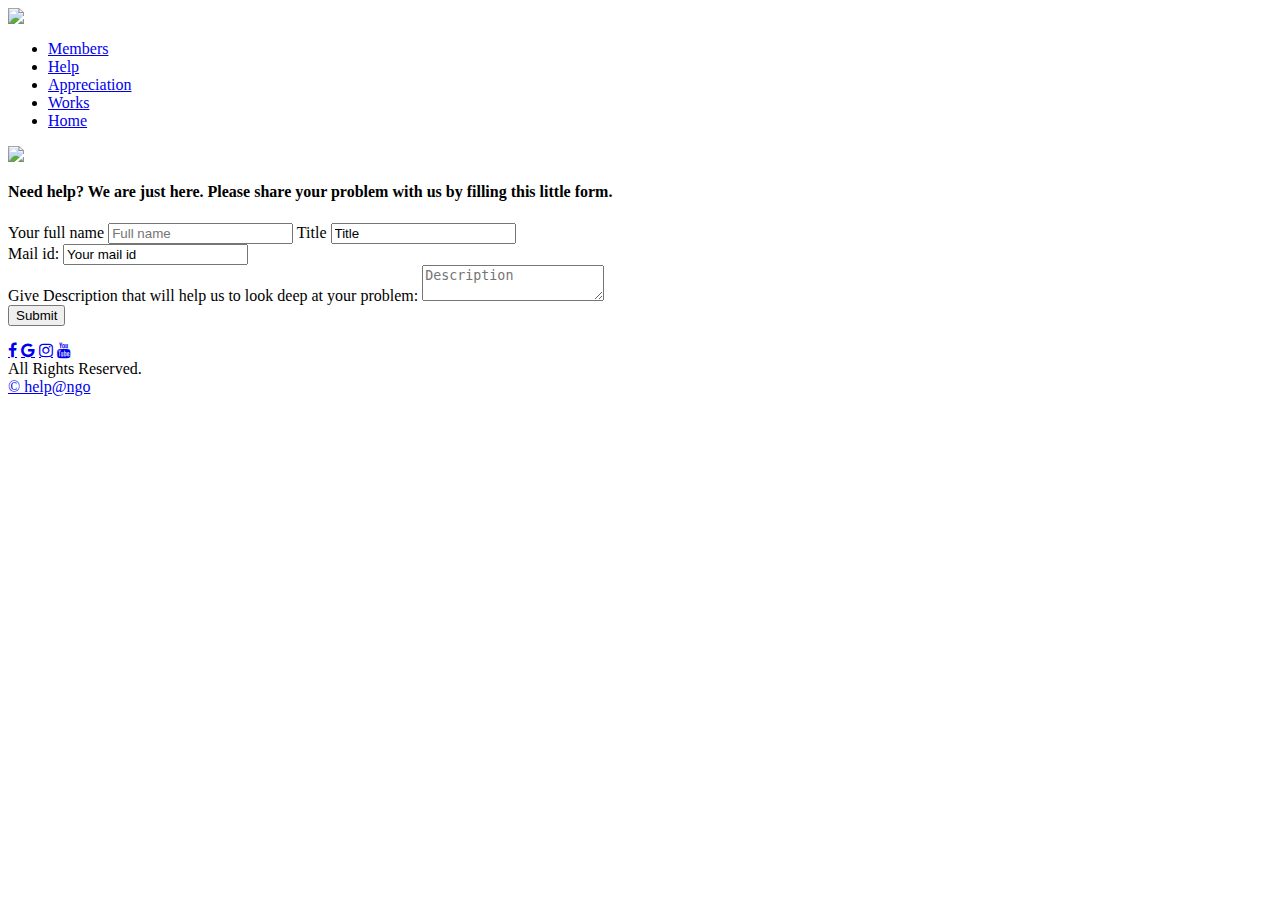
==== help.html @ 7db2bde3 "fixed header issue" ====
<!doctype <!DOCTYPE html>
<html>

<head>
    <meta charset="utf-8" />
    <meta http-equiv="X-UA-Compatible" content="IE=edge">
    <title>Need Help</title>
    <meta name="viewport" content="width=device-width, initial-scale=1">
    <link rel="stylesheet" href="https://cdnjs.cloudflare.com/ajax/libs/font-awesome/4.7.0/css/font-awesome.min.css">
    <link href="https://fonts.googleapis.com/css?family=Macondo|Roboto+Slab|Source+Sans+Pro|Ubuntu" rel="stylesheet">
    <link rel="stylesheet" href="https://maxcdn.bootstrapcdn.com/font-awesome/4.7.0/css/font-awesome.min.css">
    <link rel="stylesheet" href="home.css">
    <link rel="stylesheet" href="css/help.css">
</head>

<body>
    <header class="header">
        <img src="logo.jpg">
        <ul>
            <li>
                <a href="member.html">Members</a>
            </li>
            <li>
                <a href="help.html">Help</a>
            </li>
            <li>
                <a href="appreciation.html">Appreciation</a>
            </li>
            <li>
                <a href="work.html">Works</a>
            </li>
            <li>
                <a href="index.html">Home</a>
            </li>
        </ul>
    </header>
    <div class="body">
        <div>
            <img src="contact-us.jpg" class="img-banner">

        </div>
        <div class="need-help-form">
            <form>
                <h4>Need help? We are just here. Please share your problem with us by filling this little form.</h4>
                Your full name
                <input type="text" class="full-name" required placeholder="Full name"> 
                Title
                <input type="text" class="title-text" required value="Title">
                <br> Mail id:
                <input type="text" class="text-input" required value="Your mail id">
                <br> Give Description that will help us to look deep at your problem:
                <textarea type="text" class="description-text" required placeholder="Description"></textarea>
                <br>
                <input type="submit" class="submit-btn" value="Submit">
            </form>
        </div>
        <footer>
            <div>
                <a href="#" class="fa fa-facebook"></a>
                <a href="#" class="fa fa-google"></a>
                <a href="#" class="fa fa-instagram"></a>
                <a href="#" class="fa fa-youtube"></a>
            </div>
            <div>
                All Rights Reserved.
                <br>
                <a href="#" target="_blank">&copy; help@ngo</a>
            </div>
        </footer>
    </div>

</body>

</html>
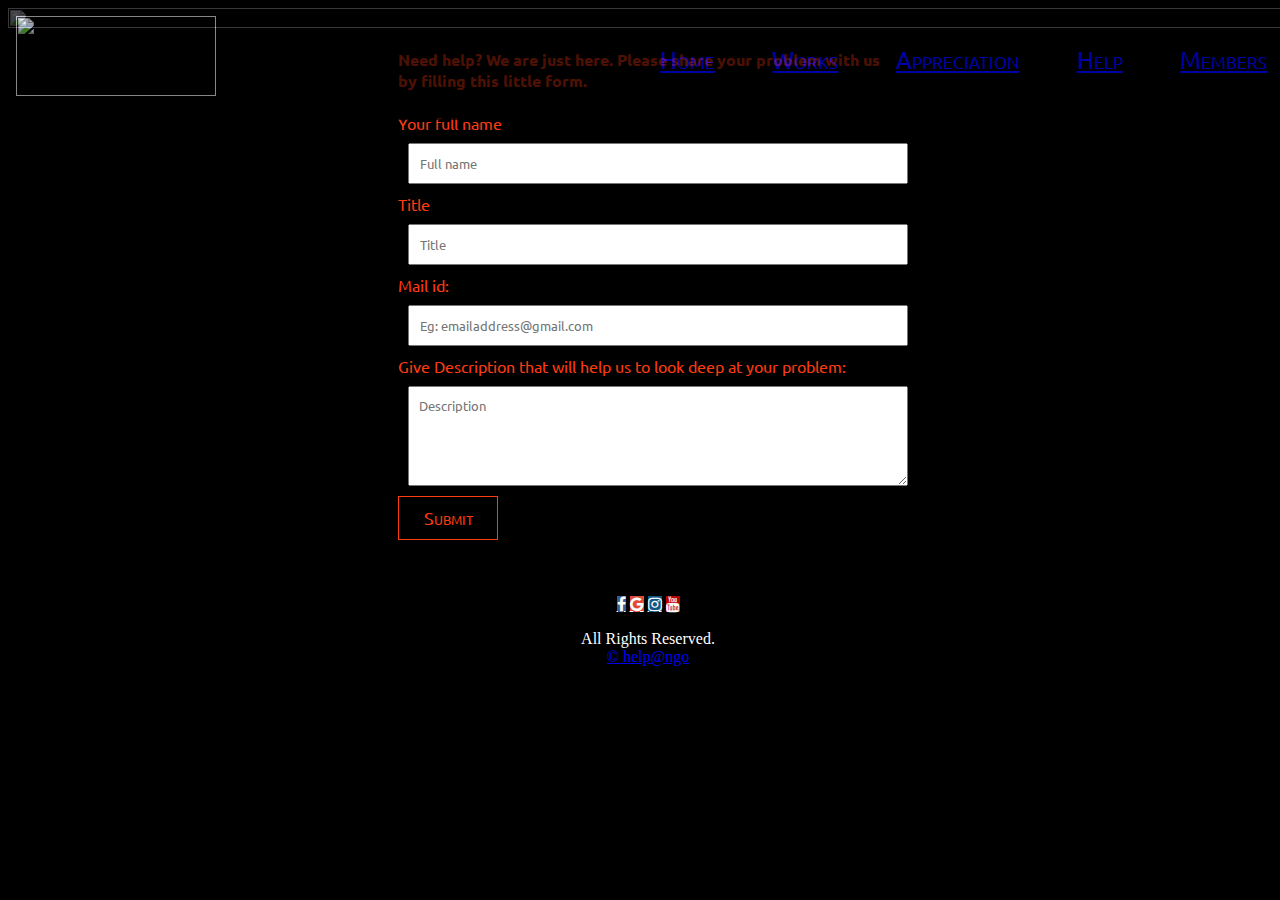
==== commit d7e6f427: "Fixed Header" ====
--- a/help.html
+++ b/help.html
@@ -1,74 +1,64 @@
-<!doctype <!DOCTYPE html>
-<html>
-
-<head>
-    <meta charset="utf-8" />
-    <meta http-equiv="X-UA-Compatible" content="IE=edge">
-    <title>Need Help</title>
-    <meta name="viewport" content="width=device-width, initial-scale=1">
-    <link rel="stylesheet" href="https://cdnjs.cloudflare.com/ajax/libs/font-awesome/4.7.0/css/font-awesome.min.css">
-    <link href="https://fonts.googleapis.com/css?family=Macondo|Roboto+Slab|Source+Sans+Pro|Ubuntu" rel="stylesheet">
-    <link rel="stylesheet" href="https://maxcdn.bootstrapcdn.com/font-awesome/4.7.0/css/font-awesome.min.css">
-    <link rel="stylesheet" href="home.css">
-    <link rel="stylesheet" href="css/help.css">
-</head>
-
-<body>
-    <header class="header">
-        <img src="logo.jpg">
-        <ul>
-            <li>
-                <a href="member.html">Members</a>
-            </li>
-            <li>
-                <a href="help.html">Help</a>
-            </li>
-            <li>
-                <a href="appreciation.html">Appreciation</a>
-            </li>
-            <li>
-                <a href="work.html">Works</a>
-            </li>
-            <li>
-                <a href="index.html">Home</a>
-            </li>
-        </ul>
-    </header>
-    <div class="body">
-        <div>
-            <img src="contact-us.jpg" class="img-banner">
-
-        </div>
-        <div class="need-help-form">
-            <form>
-                <h4>Need help? We are just here. Please share your problem with us by filling this little form.</h4>
-                Your full name
-                <input type="text" class="full-name" required placeholder="Full name"> 
-                Title
-                <input type="text" class="title-text" required value="Title">
-                <br> Mail id:
-                <input type="text" class="text-input" required value="Your mail id">
-                <br> Give Description that will help us to look deep at your problem:
-                <textarea type="text" class="description-text" required placeholder="Description"></textarea>
-                <br>
-                <input type="submit" class="submit-btn" value="Submit">
-            </form>
-        </div>
-        <footer>
-            <div>
-                <a href="#" class="fa fa-facebook"></a>
-                <a href="#" class="fa fa-google"></a>
-                <a href="#" class="fa fa-instagram"></a>
-                <a href="#" class="fa fa-youtube"></a>
-            </div>
-            <div>
-                All Rights Reserved.
-                <br>
-                <a href="#" target="_blank">&copy; help@ngo</a>
-            </div>
-        </footer>
-    </div>
-
-</body>
-
-</html>+<!doctype <!DOCTYPE html>
+<html>
+
+<head>
+    <meta charset="utf-8" />
+    <meta http-equiv="X-UA-Compatible" content="IE=edge">
+    <title>Need Help</title>
+    <meta name="viewport" content="width=device-width, initial-scale=1">
+    <link rel="stylesheet" href="https://cdnjs.cloudflare.com/ajax/libs/font-awesome/4.7.0/css/font-awesome.min.css">
+    <link href="https://fonts.googleapis.com/css?family=Macondo|Roboto+Slab|Source+Sans+Pro|Ubuntu" rel="stylesheet">
+    <link rel="stylesheet" href="https://maxcdn.bootstrapcdn.com/font-awesome/4.7.0/css/font-awesome.min.css">
+    
+    <link rel="stylesheet" href="help.css">
+</head>
+
+<body>
+    <header>
+        <img src="logo.jpg" class="logo-img">
+        <ul>
+            <li><a href="member.html">Members</a></li>
+            <li><a href="help.html">Help</a></li>
+            <li><a href="appreciation.html">Appreciation</a></li>
+            <li><a href="work.html">Works</a></li>
+            <li><a href="index.html">Home</a></li>
+        </ul>
+    </header>
+    <div class="container">
+        <div>
+            <img src="contact-us.jpg" class="img-banner">
+
+        </div>
+        <div class="need-help-form">
+            <form>
+                <h4>Need help? We are just here. Please share your problem with us by filling this little form.</h4>
+                Your full name
+                <input type="text" class="full-name" required placeholder="Full name"> 
+                Title
+                <input type="text" class="title-text" required placeholder="Title">
+                <br> Mail id:
+                <input type="text" class="text-input" required placeholder="Eg: emailaddress@gmail.com">
+                <br> Give Description that will help us to look deep at your problem:
+                <textarea type="text" class="description-text" required placeholder="Description"></textarea>
+                <br>
+                <input type="submit" class="submit-btn" value="Submit">
+            </form>
+        </div>
+        <footer>
+            <div>
+                <a href="#" class="fa fa-facebook"></a>
+                <a href="#" class="fa fa-google"></a>
+                <a href="#" class="fa fa-instagram"></a>
+                <a href="#" class="fa fa-youtube"></a>
+            </div>
+            <div>
+                All Rights Reserved.
+                <br>
+                <a href="#" target="_blank">&copy; help@ngo</a>
+            </div>
+        </footer>
+    </div>
+
+</body>
+
+</html>
--- a/help.css
+++ b/help.css
@@ -0,0 +1,122 @@
+body {
+    background-color: black;
+}
+.need-help-form {
+    border: 1px rgb(255, 255, 255);
+    max-width: 500px;
+    margin: auto;
+    color: #ff3b10;
+    font-family: 'Ubuntu', sans-serif;
+}
+
+.container {
+    width: 100%;
+    height: auto;
+    position: absolute;
+    
+}
+
+.text-input,
+.full-name,
+.title-text,
+textarea {
+    font-family: 'Ubuntu', sans-serif;
+    text-align: left;
+    padding: 10px;
+    margin: 10px;
+    width: 100%;
+}
+
+.description-text {
+    height: 100px;
+}
+
+.submit-btn {
+    padding: 10px;
+    width: 100px;
+    border: 1px solid #ff3b10;
+    background: black;
+    color: #ff3b10;
+    font-family: 'Ubuntu', sans-serif;
+    font-variant: small-caps;
+    font-size: 18px;
+}
+.img-banner {
+    align-content: center;
+    width: 100%;
+    height: auto;
+    
+}
+.logo-img {
+    float: left;
+    height: 5em;
+    width: 200px;
+}
+header {
+    position: fixed;
+	background-color: black;
+    opacity: 0.7;
+    width: 100%;
+    padding: 0.5em;
+    margin: 0;
+    height: 6em;
+    text-align: center;
+    font-family: 'Ubuntu', sans-serif;
+    z-index: 1;
+}
+
+
+header ul {
+    padding: 1em;
+    display: inline;
+}
+
+header ul li {
+    font-size: 1.5em;
+    float: right;
+    display: inherit;
+    padding: 1.2em;
+    list-style-type: none;
+    font-variant: small-caps;
+	color:#ff3b10;
+}
+
+header ul li a:hover {
+    border-bottom: 1px solid #ff3b10;
+    opacity: 0.7;
+}
+.fa:hover {
+    opacity: 0.7;
+}
+
+.fa-facebook {
+  background-color: rgb(59, 89, 152);
+  color: white;
+}
+
+.fa-google {
+  background-color: rgb(221, 75, 57);
+  color: white;
+}
+
+.fa-instagram {
+  background-color: rgb(18, 86, 136);
+  color: white;
+}
+
+.fa-youtube {
+  background-color: rgb(187, 0, 0);
+  color: white;
+}
+
+
+footer {
+    margin-top: 2em;
+    padding: 1em;
+}
+
+footer div{
+    color: white;
+    text-align: center;
+    padding: 0.5em;
+}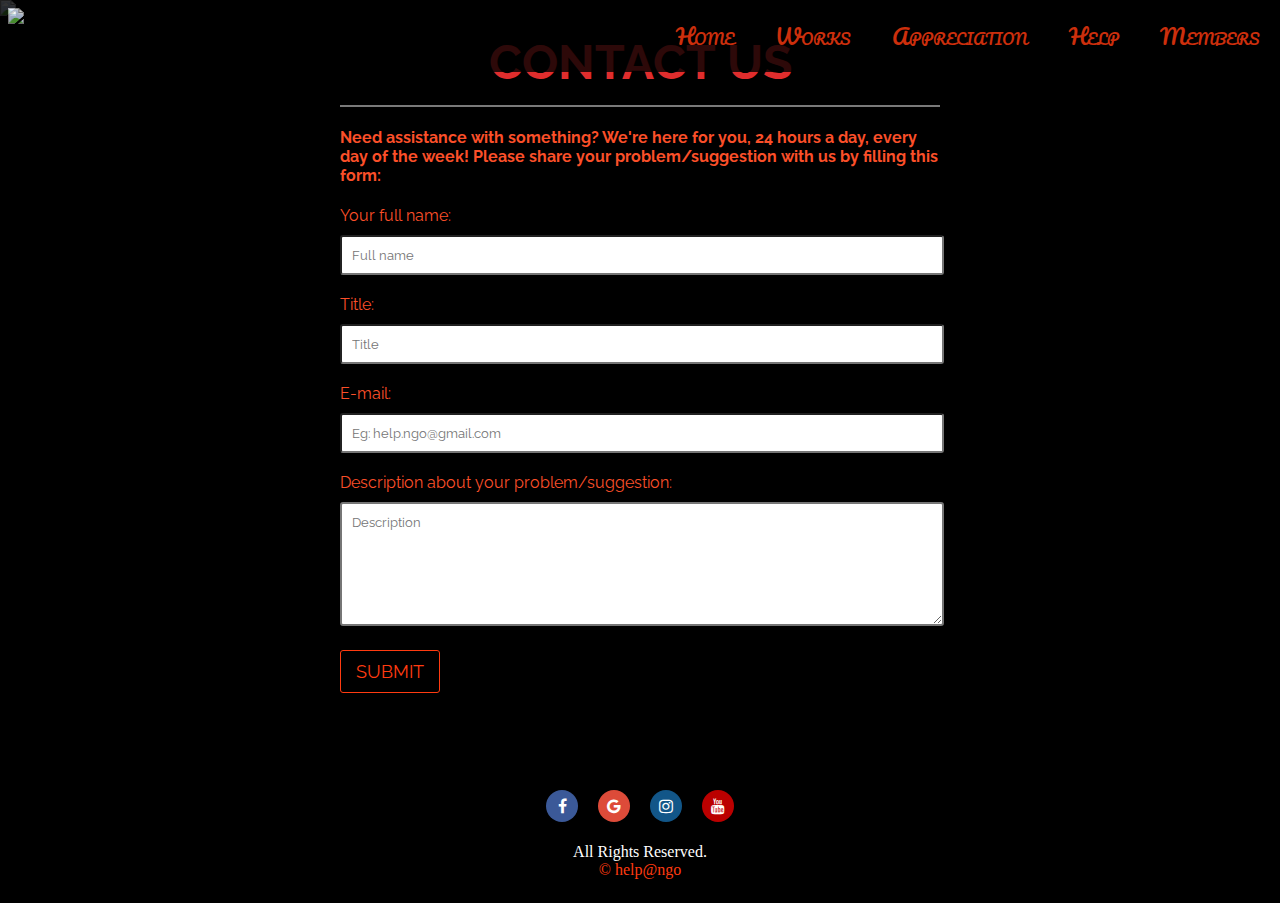
==== commit cab06597: "Merge pull request #29 from NishirikaKumari/patch-3" ====
--- a/help.html
+++ b/help.html
@@ -1,50 +1,62 @@
-<!doctype <!DOCTYPE html>
+<!doctype html>
 <html>
 
 <head>
     <meta charset="utf-8" />
     <meta http-equiv="X-UA-Compatible" content="IE=edge">
-    <title>Need Help</title>
+    <title>Help: HELP-NGO</title>
     <meta name="viewport" content="width=device-width, initial-scale=1">
+    <link rel="icon" href="favicon.ico">
     <link rel="stylesheet" href="https://cdnjs.cloudflare.com/ajax/libs/font-awesome/4.7.0/css/font-awesome.min.css">
-    <link href="https://fonts.googleapis.com/css?family=Macondo|Roboto+Slab|Source+Sans+Pro|Ubuntu" rel="stylesheet">
-    <link rel="stylesheet" href="https://maxcdn.bootstrapcdn.com/font-awesome/4.7.0/css/font-awesome.min.css">
-    
-    <link rel="stylesheet" href="help.css">
+    <link href="https://fonts.googleapis.com/css?family=Pacifico|Raleway" rel="stylesheet">
+    <link rel="stylesheet" href="css/help.css">
 </head>
 
 <body>
-    <header>
-        <img src="logo.jpg" class="logo-img">
+    <header class="header-container">
+        <img src="images/logo.jpg" class="imgLogo">
         <ul>
-            <li><a href="member.html">Members</a></li>
-            <li><a href="help.html">Help</a></li>
-            <li><a href="appreciation.html">Appreciation</a></li>
-            <li><a href="work.html">Works</a></li>
-            <li><a href="index.html">Home</a></li>
+            <li>
+                <a href="member.html">Members</a>
+            </li>
+            <li>
+                <a href="help.html">Help</a>
+            </li>
+            <li>
+                <a href="appreciation.html">Appreciation</a>
+            </li>
+            <li>
+                <a href="work.html">Works</a>
+            </li>
+            <li>
+                <a href="index.html">Home</a>
+            </li>
         </ul>
     </header>
-    <div class="container">
+    <div class="body">
         <div>
-            <img src="contact-us.jpg" class="img-banner">
-
+            <img src="images/contact-us.jpg" class="img-banner">
         </div>
         <div class="need-help-form">
-            <form>
-                <h4>Need help? We are just here. Please share your problem with us by filling this little form.</h4>
-                Your full name
-                <input type="text" class="full-name" required placeholder="Full name"> 
-                Title
-                <input type="text" class="title-text" required placeholder="Title">
-                <br> Mail id:
-                <input type="text" class="text-input" required placeholder="Eg: emailaddress@gmail.com">
-                <br> Give Description that will help us to look deep at your problem:
-                <textarea type="text" class="description-text" required placeholder="Description"></textarea>
-                <br>
+            <form id="help-form" action="#">
+                <h1 class="form-header">Contact Us</h1>
+                <hr class="form-divider">
+                <h4>Need assistance with something? We're here for you, 24 hours a day, every day of the week! Please share your
+                    problem/suggestion with us by filling this form:</h4>
+                <label for="form-full-name" form="help-form">Your full name:</label>
+                <input type="text" class="full-name" required placeholder="Full name" id="form-full-name">
+                <label for="form-title" form="help-form">Title:</label>
+                <input type="text" class="title-text" required placeholder="Title" id="form-title">
+                <label for="form-email" form="help-form">E-mail:</label>
+                <input type="email" class="text-input" required placeholder="Eg: help.ngo@gmail.com" id="form-email">
+                <label for="form-description" form="help-form">Description about your problem/suggestion:</label>
+                <textarea type="text" class="description-text" required placeholder="Description" id="form-description"></textarea>
                 <input type="submit" class="submit-btn" value="Submit">
             </form>
         </div>
-        <footer>
+        <footer class="footer">
+            <br>
+            <br>
             <div>
                 <a href="#" class="fa fa-facebook"></a>
                 <a href="#" class="fa fa-google"></a>
@@ -52,10 +64,10 @@
                 <a href="#" class="fa fa-youtube"></a>
             </div>
             <div>
-                All Rights Reserved.
+            All Rights Reserved.
                 <br>
-                <a href="#" target="_blank">&copy; help@ngo</a>
-            </div>
+            <a href="//htmlpreview.github.io/?https://raw.githubusercontent.com/Nimmo1993/HELP-NGO/master/index.html#" target="_blank">© help@ngo</a>
+        </div>
         </footer>
     </div>
 
--- a/css/help.css
+++ b/css/help.css
@@ -0,0 +1,183 @@
+body {
+    margin: 0;
+    padding: 0;
+	background-color: #000;
+}
+
+.header-container {
+    position: fixed;
+    background-color: #000;
+    opacity: 0.8;
+    height: 4.5em;
+    width: 100%;
+    margin: 0;
+    top: 0;
+    text-align: center;
+    overflow: hidden;
+}
+
+.header-container ul {
+    padding: 1em;
+    display: inline;
+}
+
+.header-container ul li {
+    /* font: 1.5 100px/1.5 'Pacifico', Helvetica, sans-serif; */
+	font-family: Pacifico, Helvetica, sans-serif;
+	line-height: 1.5;
+    color: #2b2b2b;
+    text-shadow: 3px 3px 0px rgba(0, 0, 0, 0.1), 7px 7px 0px rgba(0, 0, 0, 0.05);
+    font-size: 1.3em;
+    float: right;
+    display: inherit;
+    padding: 1.0em;
+    list-style-type: none;
+    font-variant: small-caps;
+}
+
+.header-container ul li a:hover {
+    border-bottom: 1px solid #ff3b10;
+    opacity: 0.7;
+}
+
+.header-container ul li a {
+    display: block;
+    text-decoration: none;
+    color: #ff3b10;
+}
+
+.imgLogo {
+    height: 3.5em;
+    width: auto;
+    float: left;
+    padding: 0.5em;
+}
+
+.img-banner {
+    align-content: center;
+    width: 100%;
+    height: auto;
+}
+
+.form-header {
+    text-align: center;
+    text-transform: uppercase;
+    font-family: 'Raleway', sans-serif;
+    font-size: 3em;
+    color: #e02d2d;
+    margin: .3em 0;
+}
+
+.form-divider {
+    display: block;
+    height: 1px;
+    border: 0;
+    border-top: 1px solid #989898;
+    opacity: 0.8;
+    background-color: #989898;
+}
+
+.need-help-form {
+    max-width: 600px;
+    margin: auto;
+    color: #fb4f29;
+    font-family: 'Raleway', sans-serif;
+}
+
+.text-input,
+.full-name,
+.title-text,
+textarea {
+    font-family: 'Raleway', sans-serif;
+    text-align: left;
+    padding: 10px;
+    margin: 10px 0 20px 0;
+    width: 100%;
+    max-width: 580px;
+    border-width: 2px;
+    border-radius: 3px;
+}
+
+.description-text {
+    height: 100px;
+}
+
+.submit-btn {
+    padding: 10px;
+    width: 100px;
+    border: 1px solid #ff3b10;
+    background: black;
+    color: #ff3b10;
+    font-family: 'Raleway', sans-serif;
+    font-size: 18px;
+    cursor: pointer;
+    text-transform: uppercase;
+    border-radius: 3px;
+}
+
+.text-input:focus,
+.full-name:focus,
+.title-text:focus,
+textarea:focus {
+    border: 2px solid #c44b1d;
+}
+
+.footer {
+    text-align: center;
+    color: #fff;
+}
+
+.fa {
+    padding: 0.5em;
+    width: 1em;
+    text-decoration: none;
+    margin: 0.3em 0.5em;
+    border-radius: 50%;
+}
+
+.fa:hover {
+    opacity: 0.8;
+    transition: ease-in .1s;
+}
+
+.fa-facebook {
+    background-color: rgb(59, 89, 152);
+    color: white;
+}
+
+.fa-google {
+    background-color: rgb(221, 75, 57);
+    color: white;
+}
+
+.fa-instagram {
+    background-color: rgb(18, 86, 136);
+    color: white;
+}
+
+.fa-youtube {
+    background-color: rgb(187, 0, 0);
+    color: white;
+}
+
+.copyright {
+    margin: 10px 0 20px 0;
+    font-size: 0.75em;
+    font-family: 'Raleway', sans-serif;
+    color: #ddd;
+}
+footer {
+    margin-top: 2em;
+    padding: 1em;
+}
+
+footer div{
+    color: white;
+    text-align: center;
+    padding: 0.5em;
+}
+a {
+    display: block;
+    text-decoration: none;
+    color: #ff3b10;
+}
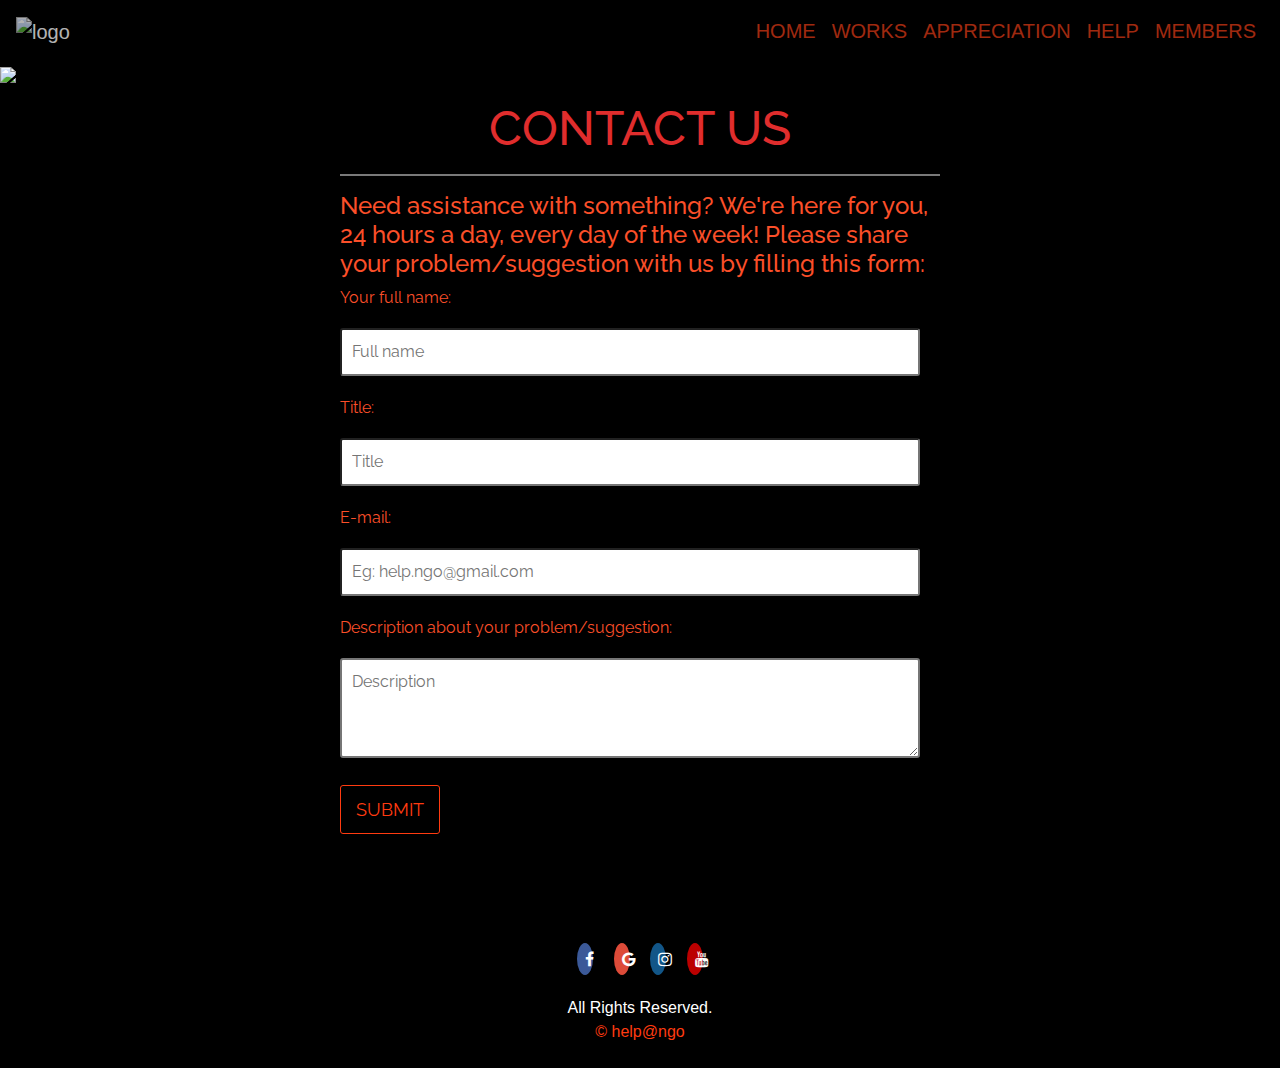
==== commit ee41f616: "Merge pull request #36 from souro18/master" ====
--- a/help.html
+++ b/help.html
@@ -7,32 +7,52 @@
     <title>Help: HELP-NGO</title>
     <meta name="viewport" content="width=device-width, initial-scale=1">
     <link rel="icon" href="favicon.ico">
+    <!-- links for bootstrap -->
+    <link rel="stylesheet" href="https://maxcdn.bootstrapcdn.com/bootstrap/4.0.0/css/bootstrap.min.css" integrity="sha384-Gn5384xqQ1aoWXA+058RXPxPg6fy4IWvTNh0E263XmFcJlSAwiGgFAW/dAiS6JXm" crossorigin="anonymous">
+    <script src="https://code.jquery.com/jquery-3.2.1.slim.min.js" integrity="sha384-KJ3o2DKtIkvYIK3UENzmM7KCkRr/rE9/Qpg6aAZGJwFDMVNA/GpGFF93hXpG5KkN" crossorigin="anonymous"></script>
+    <script src="https://cdnjs.cloudflare.com/ajax/libs/popper.js/1.12.9/umd/popper.min.js" integrity="sha384-ApNbgh9B+Y1QKtv3Rn7W3mgPxhU9K/ScQsAP7hUibX39j7fakFPskvXusvfa0b4Q" crossorigin="anonymous"></script>
+    <script src="https://maxcdn.bootstrapcdn.com/bootstrap/4.0.0/js/bootstrap.min.js" integrity="sha384-JZR6Spejh4U02d8jOt6vLEHfe/JQGiRRSQQxSfFWpi1MquVdAyjUar5+76PVCmYl" crossorigin="anonymous"></script>
+    <!-- bootstrap links end here -->
     <link rel="stylesheet" href="https://cdnjs.cloudflare.com/ajax/libs/font-awesome/4.7.0/css/font-awesome.min.css">
     <link href="https://fonts.googleapis.com/css?family=Pacifico|Raleway" rel="stylesheet">
     <link rel="stylesheet" href="css/help.css">
 </head>
 
 <body>
-    <header class="header-container">
-        <img src="images/logo.jpg" class="imgLogo">
-        <ul>
-            <li>
-                <a href="member.html">Members</a>
+    <nav class="navbar navbar-expand-sm bg-dark navbar-dark sticky-top  ">
+         
+         <!-- Brand/logo -->
+         <a class="navbar-brand" href="#">
+            <img class="logo-left" src="images/logo.jpg" alt="logo" style="width:150px;">
+          </a>
+          <button class="navbar-toggler" type="button" data-toggle="collapse" data-target="#navbarSupportedContent" aria-controls="navbarSupportedContent" aria-expanded="false" aria-label="Toggle navigation">
+            <span class="navbar-toggler-icon"></span>
+        </button>
+          
+          
+          <!-- Links -->
+
+            <div class="collapse navbar-collapse" id="navbarSupportedContent">  
+          <ul class="navbar-nav ml-md-auto">
+            <li class="nav-item">
+              <a class="nav-link" href="index.html">HOME</a>
             </li>
-            <li>
-                <a href="help.html">Help</a>
+            <li class="nav-item">
+              <a class="nav-link" href="work.html">WORKS</a>
             </li>
-            <li>
-                <a href="appreciation.html">Appreciation</a>
+            <li class="nav-item">
+              <a class="nav-link" href="appreciation.html">APPRECIATION</a>
             </li>
-            <li>
-                <a href="work.html">Works</a>
+            <li class="nav-item">
+              <a class="nav-link" href="help.html">HELP</a>
             </li>
-            <li>
-                <a href="index.html">Home</a>
+            <li class="nav-item">
+              <a class="nav-link" href="member.html">MEMBERS</a>
             </li>
-        </ul>
-    </header>
+          </ul>
+          </div>
+         
+        </nav>
     <div class="body">
         <div>
             <img src="images/contact-us.jpg" class="img-banner">
--- a/css/help.css
+++ b/css/help.css
@@ -3,7 +3,7 @@
     padding: 0;
 	background-color: #000;
 }
-
+/*
 .header-container {
     position: fixed;
     background-color: #000;
@@ -20,10 +20,9 @@
     padding: 1em;
     display: inline;
 }
-
-.header-container ul li {
-    /* font: 1.5 100px/1.5 'Pacifico', Helvetica, sans-serif; */
-	font-family: Pacifico, Helvetica, sans-serif;
+.header-container ul li {*/
+    /* font: 1.5 100px/1.5 'Pacifico', Helvetica, sans-serif; 
+	font-family: Ubuntu, sans-serif;
 	line-height: 1.5;
     color: #2b2b2b;
     text-shadow: 3px 3px 0px rgba(0, 0, 0, 0.1), 7px 7px 0px rgba(0, 0, 0, 0.05);
@@ -52,7 +51,30 @@
     float: left;
     padding: 0.5em;
 }
-
+*/
+/*style for navbar*/
+.navbar{
+  /*position: fixed;*/
+  width: 100%;
+}
+.nav-item a.nav-link{
+    /*width:150px;*/
+    text-align: center;
+    font-family: 'Ubuntu', sans-serif;
+    color:#e33c17!important;
+    font-size: 20px;
+
+}
+.nav-item a.nav-link:hover{
+ text-decoration: underline;
+ color:#e33c17!important;
+
+}
+nav.bg-dark{
+    background-color: black!important;
+    opacity: 0.7;
+}
+/*navbar ends here*/
 .img-banner {
     align-content: center;
     width: 100%;
